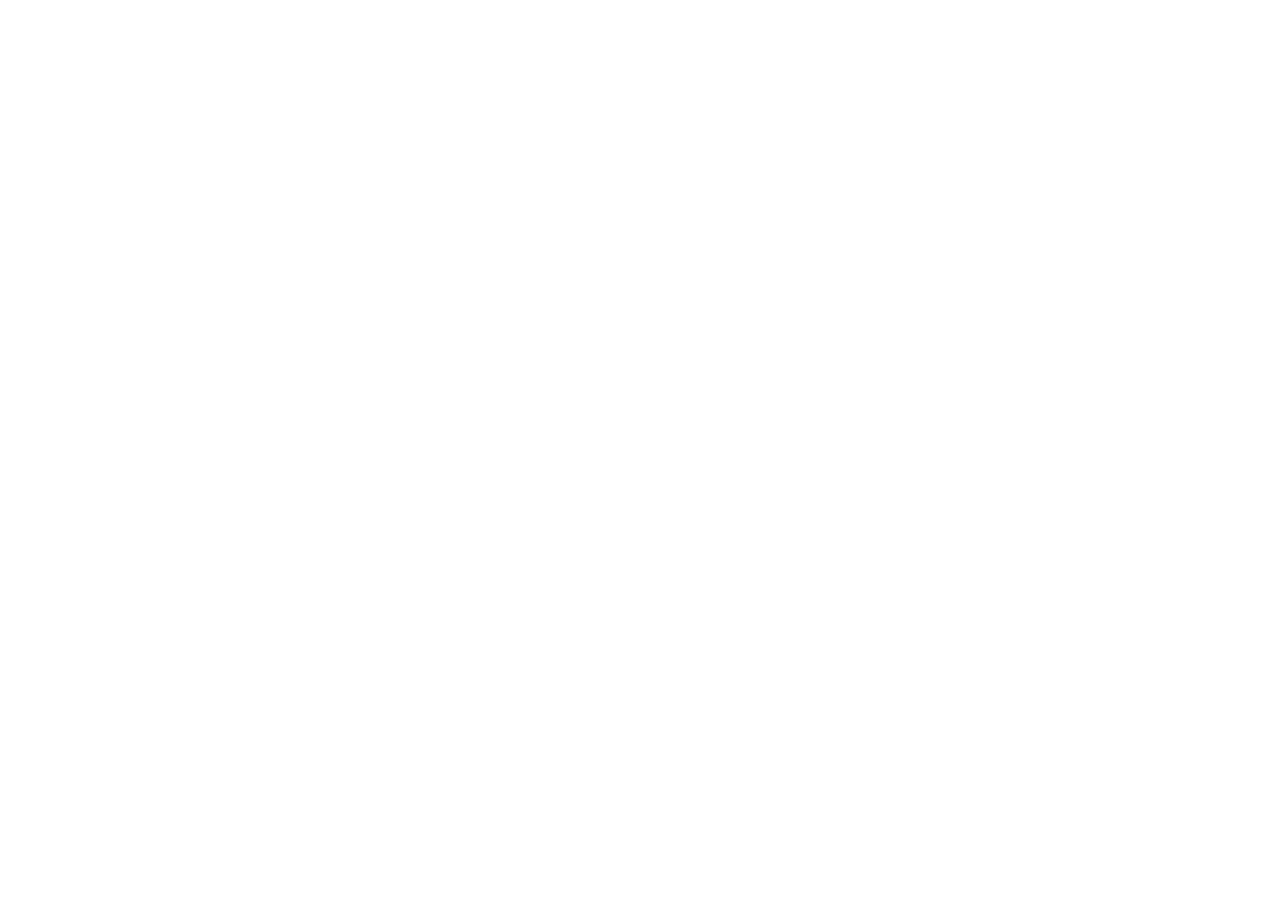
==== pages/profile/index.html @ 85d38a18 "Initial commit" ====
<!DOCTYPE html>
<html lang="pt-br">
  <head>
    <meta charset="UTF-8" />
    <meta http-equiv="X-UA-Compatible" content="IE=edge" />
    <meta name="viewport" content="width=device-width, initial-scale=1.0" />
    <link rel="stylesheet" href="/styles/globalStyles.css" />
    <link rel="stylesheet" href="index.css" />
    <title>Nome do usuário Github</title>
  </head>
  <body>
    <main></main>
    <script src="index.js"></script>
  </body>
</html>
---- styles/globalStyles.css ----
* {
  margin: 0;
  padding: 0;
  box-sizing: border-box;
}

:root{
    --color-brand-1: #C2255C;
    --color-brand-2: #D6336C;
    --color-grey-1:  #191C1F;
    --color-grey-2:  #212529;
    --color-grey-3:  #33363A;
    --color-grey-4:  #373B3E;
    --color-grey-6:  #A6A8A9;
    --color-grey-7:  #FFFFFF;
    --color-alert:   #C22554;
}
---- pages/profile/index.css ----
/* Desenvolva sua estilização aqui...*/
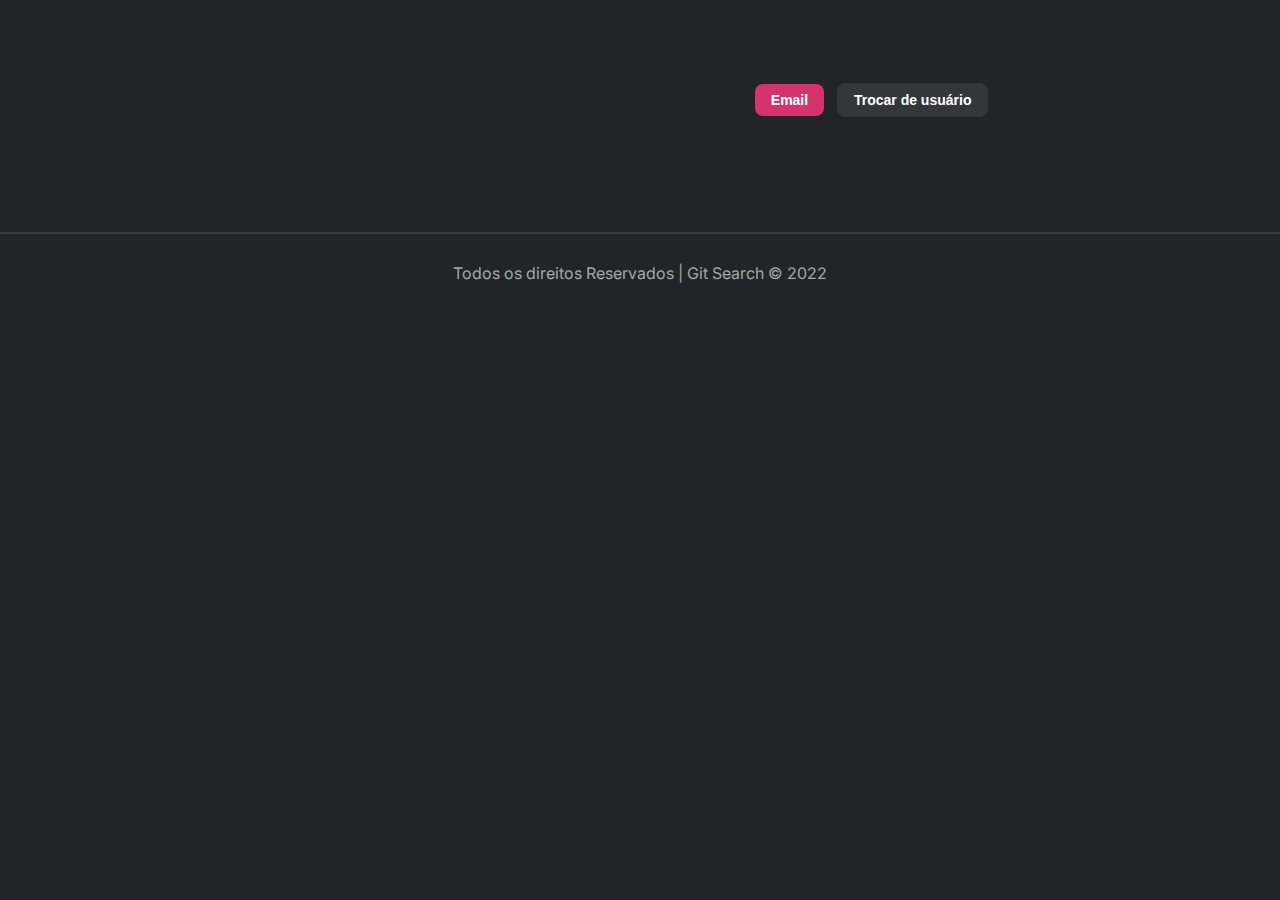
==== commit 6c6c8f6f: "m2-gitSearch-Saniel1990 first commit" ====
--- a/pages/profile/index.html
+++ b/pages/profile/index.html
@@ -1,15 +1,43 @@
 <!DOCTYPE html>
 <html lang="pt-br">
-  <head>
-    <meta charset="UTF-8" />
-    <meta http-equiv="X-UA-Compatible" content="IE=edge" />
-    <meta name="viewport" content="width=device-width, initial-scale=1.0" />
-    <link rel="stylesheet" href="/styles/globalStyles.css" />
-    <link rel="stylesheet" href="index.css" />
-    <title>Nome do usuário Github</title>
-  </head>
-  <body>
-    <main></main>
-    <script src="index.js"></script>
-  </body>
-</html>
+
+<head>
+  <meta charset="UTF-8" />
+  <meta http-equiv="X-UA-Compatible" content="IE=edge" />
+  <meta name="viewport" content="width=device-width, initial-scale=1.0" />
+  <link rel="stylesheet" href="/styles/globalStyles.css" />
+  <link rel="stylesheet" href="/styles/texts.css" />
+  <link rel="stylesheet" href="/styles/buttons.css" />
+  <link rel="stylesheet" href="/styles/header.css" />
+  <link rel="stylesheet" href="/styles/cards.css" />
+  <link rel="stylesheet" href="index.css" />
+  <title>Nome do usuário Github</title>
+</head>
+
+<body>
+  <header>
+    <nav class="container navbar">
+      <div class="user-info" id="user_info">
+      </div>
+      <div class="buttons-box">
+        <button class="text-1-button button button-brand">Email</button>
+        <button type="button" class="text-1-button button header-button">Trocar de usuário</button>
+      </div>
+    </nav>
+  </header>
+  <main>
+    <div class="container">
+      <ul class="container cards-container" id="cards_container">
+      </ul>
+    </div>
+  </main>
+  <footer>
+    <div class="footer-box">
+      <p class="text-1-2">Todos os direitos Reservados | Git Search © 2022</p>
+    </div>
+  </footer>
+  <script src="./data.js"></script>
+  <script src="./index.js"></script>
+</body>
+
+</html>--- a/styles/globalStyles.css
+++ b/styles/globalStyles.css
@@ -1,7 +1,10 @@
+@import url('https://fonts.googleapis.com/css2?family=Inter:wght@400;500;600;700&display=swap');
+
 * {
   margin: 0;
   padding: 0;
   box-sizing: border-box;
+  list-style: none;
 }
 
 :root{
@@ -14,4 +17,34 @@
     --color-grey-6:  #A6A8A9;
     --color-grey-7:  #FFFFFF;
     --color-alert:   #C22554;
+
+    --opacity-grey-1: rgba(255, 255, 255, 0.1); /*bordas dos cards*/
+    --opacity-grey-2: rgba(255, 255, 255, 0.5); /*Stack do profile*/
+    --opacity-grey-3: rgba(255, 255, 255, 0.6); /*paragrafo do card*/
+
+    --border-rds-1: 0.5rem;
+    --border-rds-2: 0.25rem;
 }
+
+html{
+  font-family: 'Inter', sans-serif;
+  font-style: normal;
+}
+
+.container{
+  width: 54.4444444%;
+  max-width: 100%;
+  margin: 0 auto;
+}
+
+@media (max-width: 920px) {
+  .container{
+    width: 80%;
+  }
+}
+
+@media (max-width:630px) {
+  .container{
+    width: 95%;
+  }
+}
--- a/styles/texts.css
+++ b/styles/texts.css
@@ -0,0 +1,93 @@
+.title-1-1 {
+    /* Título principal/nome do usuário: Samuel Leão */
+    font-weight: 700;
+    font-size: 24px;
+    line-height: 29px;
+}
+
+.title-2-1 {
+    /* Titulo do card */
+    font-weight: 500;
+    font-size: 20px;
+    line-height: 24px;
+}
+
+.text-1-1 {
+    /* profile-stack */
+    font-weight: 500;
+    font-size: 16px;
+    line-height: 19px;
+}
+
+.text-1-2 {
+    /* Descrição do card */
+    font-weight: 400;
+    font-size: 14px;
+    line-height: 21px;
+    color: var(--opacity-grey-3);
+}
+
+.text-1-button {
+    /* botões do header */
+    font-weight: 600;
+    font-size: 14px;
+    line-height: 0px;
+}
+
+.text-2-button {
+    /* botões do card */
+    font-weight: 500;
+    font-size: 14px;
+    line-height: 17px;
+}
+
+
+
+
+
+
+
+
+.title-1-2 {
+    /* Titulo: Git Seach, */
+    font-weight: 600;
+    font-size: 32px;
+    line-height: 48px;
+    color: var(--color-grey-7);
+}
+
+.title-2-2 {
+    /* Titulo: Procurar por um, */
+    font-weight: 500;
+    font-size: 20px;
+    line-height: 30px;
+    color: var(--color-grey-7);
+
+}
+
+.text-2-2 {
+    /* sub-titulos: Encontre e se.., */
+    font-weight: 400;
+    font-size: 20px;
+    line-height: 30px;
+    color: var(--color-grey-7);
+
+}
+
+.text-2-2 {
+    /* informações: Achados recentemente, */
+    font-weight: 500;
+    font-size: 16px;
+    line-height: 24px;
+    color: var(--color-grey-7);
+
+}
+
+.text-3-2 {
+    /* labels: Usuário github, */
+    font-weight: 500;
+    font-size: 14px;
+    line-height: 21px;
+    color: var(--color-grey-7);
+
+}--- a/styles/buttons.css
+++ b/styles/buttons.css
@@ -0,0 +1,41 @@
+.button{
+    display: flex;
+    flex-direction: row;
+    justify-content: center;
+    align-items: center;
+    padding: 1rem 1rem;
+    color: var(--color-grey-7);
+    border-radius: var(--border-rds-1);
+    border: none;
+    cursor: pointer;
+}
+
+.header-button {
+    background: #33363A;
+    border: 1px solid #33363A;
+
+}
+
+.header-button:hover {
+    background: #212529;
+}
+
+.button-brand {
+    background: #D6336C;
+}
+
+.button-brand:hover, .button-brand:focus-within {
+    background: #C2255C;
+}
+
+.card-button {
+    background-color: #33363A;
+    padding: 0.5rem;
+    border: 1px solid #FFFFFF;
+    border-radius: 4px;
+}
+
+.card-button:hover, .card-button:focus-within  {
+    background: #D6336C;
+    border: 1px solid #D6336C;
+}--- a/styles/header.css
+++ b/styles/header.css
@@ -0,0 +1,51 @@
+header {
+    display: flex;
+    width: 100%;
+    height: 200px;
+}
+
+.navbar {
+    display: flex;
+    align-items: flex-start;
+    justify-content: space-between;
+    padding: 60px 0;
+}
+
+.user-info {
+    display: flex;
+    flex-direction: row;
+    gap: 20px;
+}
+
+.profile-descriptions {
+    display: flex;
+    flex-direction: column;
+    align-items: flex-start;
+    justify-content: center;
+    gap: 14px;
+}
+
+.profile-picture {
+    width: 80px;
+    height: 80px;
+    border-radius: 50%;
+    background-color: var(#FFFFFF);
+}
+
+.profile-title {
+    color: var(--color-grey-7);
+}
+
+.profile-stack {
+    color: rgba(255, 255, 255, 0.5);
+}
+
+.buttons-box{
+    display: flex;
+    flex-direction: row;
+    align-items: center;
+    justify-content: flex-end;
+    flex-wrap: wrap;
+    gap: 0.8rem ;
+    height: 80px;
+}--- a/styles/cards.css
+++ b/styles/cards.css
@@ -0,0 +1,46 @@
+.cards-container {
+    display: flex;
+    flex-direction: row;
+    flex-wrap: wrap;
+    width: 100%;
+    max-width: 100%;
+    gap: 3%;
+}
+
+.card-item {
+    display: flex;
+    flex-direction: column;
+    width: 48.4693878%;
+    max-width: 48.4693878%;
+    height: auto;
+    padding: 40px 27px;
+    gap: 22px;
+    border: 2px solid rgba(255, 255, 255, 0.1);
+    border-radius: var(--border-rds-1);
+    margin-top: 3%;
+}
+
+.card-item:hover {
+    background-color: var(--color-grey-1);
+    border: 2px solid var(--color-grey-7);
+}
+
+.card-title {
+    max-width: 95%;
+    color: var(--color-grey-7);
+    overflow: hidden;
+    white-space: nowrap;
+    text-overflow: ellipsis;
+}
+
+.card-description {
+    max-width: 100%;
+    height: 80px;
+    overflow: hidden;
+    text-overflow: ellipsis;
+}
+
+.interactive-box {
+    display: flex;
+    gap: 0.8rem;
+}--- a/pages/profile/index.css
+++ b/pages/profile/index.css
@@ -1 +1,38 @@
-/* Desenvolva sua estilização aqui...*/+/* Desenvolva sua estilização aqui...*/
+body{
+    position: relative;
+    background-color: var(--color-grey-2);
+}
+
+.footer-box{
+    display: flex;
+    align-items: center;
+    justify-content: center;
+    height: 80px;
+    border-top: 2px solid var(--opacity-grey-1);
+    margin-top: 2rem;
+}
+
+.footer-box>p{
+    font-size: 1rem;
+}
+
+.not-found-repos{
+    display: flex;
+    justify-content: center;
+    align-items: flex-start;
+    background-color:var(--color-grey-2);
+    width: 80vw;
+    height: 60vh;
+}
+.not-found-repos>p{
+    font-size: 1.3rem;
+}
+
+.alert-span{
+    align-self: center;
+    font-size: 21px;
+    font-weight: 400;
+    color: red;
+    color: var(--color-alert);
+}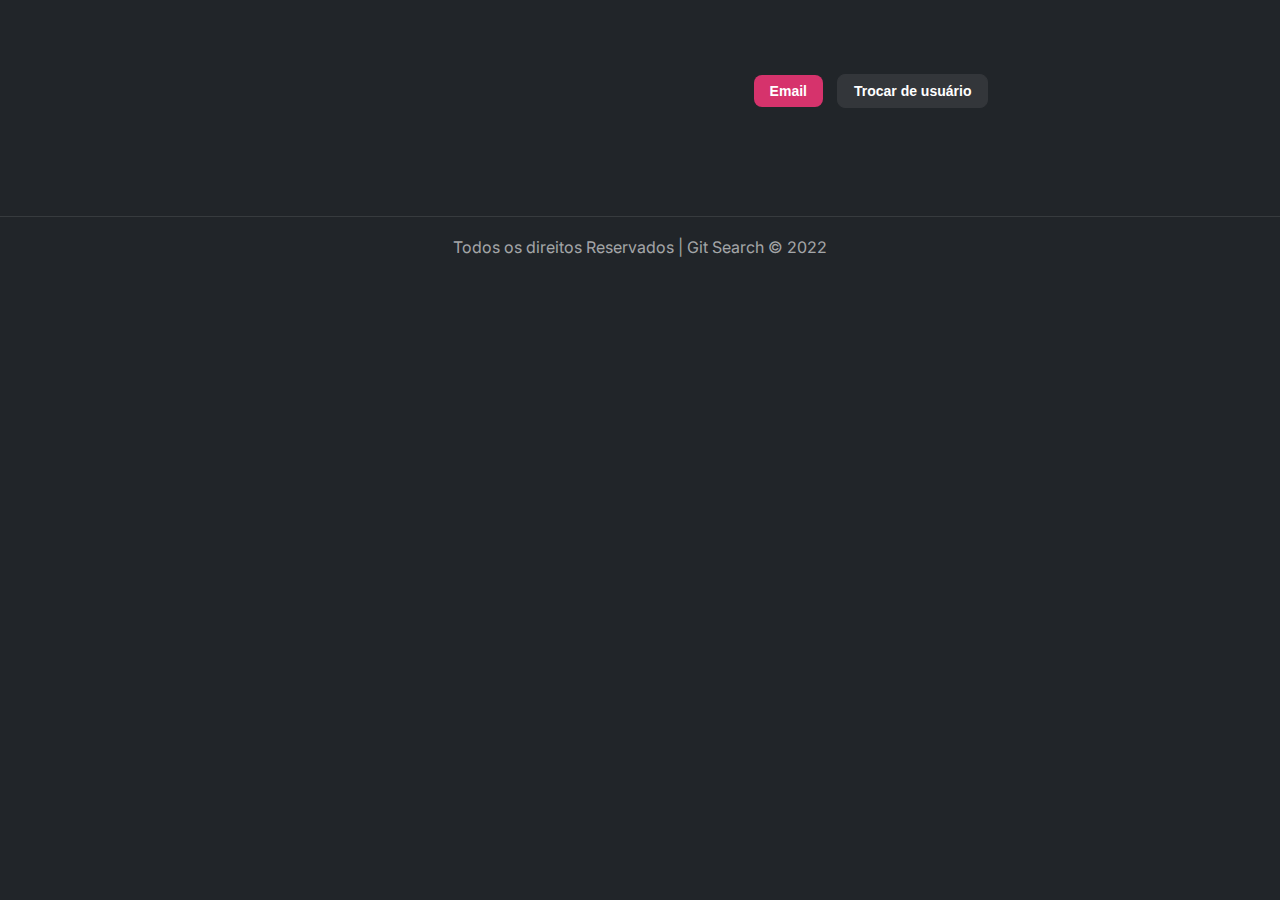
==== commit f146f1ce: "m2-gitSearch-Saniel1990 real final commit" ====
--- a/pages/profile/index.html
+++ b/pages/profile/index.html
@@ -5,23 +5,24 @@
   <meta charset="UTF-8" />
   <meta http-equiv="X-UA-Compatible" content="IE=edge" />
   <meta name="viewport" content="width=device-width, initial-scale=1.0" />
-  <link rel="stylesheet" href="/styles/globalStyles.css" />
-  <link rel="stylesheet" href="/styles/texts.css" />
-  <link rel="stylesheet" href="/styles/buttons.css" />
-  <link rel="stylesheet" href="/styles/header.css" />
-  <link rel="stylesheet" href="/styles/cards.css" />
-  <link rel="stylesheet" href="index.css" />
+  <link rel="shortcut icon" href="../../assets/gS-favicon.png" type="image/x-icon">
+  <link rel="stylesheet" href="../../styles/globalStyles.css" />
+  <link rel="stylesheet" href="../../styles/texts.css" />
+  <link rel="stylesheet" href="../../styles/buttons.css" />
+  <link rel="stylesheet" href="../../styles/header.css" />
+  <link rel="stylesheet" href="../../styles/cards.css" />
+  <link rel="stylesheet" href="./index.css" />
   <title>Nome do usuário Github</title>
 </head>
 
 <body>
-  <header>
+  <header id="nav_container">
     <nav class="container navbar">
       <div class="user-info" id="user_info">
       </div>
       <div class="buttons-box">
         <button class="text-1-button button button-brand">Email</button>
-        <button type="button" class="text-1-button button header-button">Trocar de usuário</button>
+        <button type="button" id="change_user" class="text-1-button button header-button">Trocar de usuário</button>
       </div>
     </nav>
   </header>
@@ -36,7 +37,6 @@
       <p class="text-1-2">Todos os direitos Reservados | Git Search © 2022</p>
     </div>
   </footer>
-  <script src="./data.js"></script>
   <script src="./index.js"></script>
 </body>
 
--- a/styles/globalStyles.css
+++ b/styles/globalStyles.css
@@ -22,8 +22,55 @@
     --opacity-grey-2: rgba(255, 255, 255, 0.5); /*Stack do profile*/
     --opacity-grey-3: rgba(255, 255, 255, 0.6); /*paragrafo do card*/
 
-    --border-rds-1: 0.5rem;
-    --border-rds-2: 0.25rem;
+    --border-rds-0: 50%;
+    --border-rds-1: 0.5rem; /* 8px*/
+    --border-rds-2: 0.25rem; /*4px*/
+
+    --f-weight-1: 700;
+    --f-weight-2: 600;
+    --f-weight-3: 500;
+    --f-weight-4: 400;
+
+    --f-size-0: 2rem; /*32px*/
+    --f-size-1: 1.5rem; /*24px*/
+    --f-size-2: 1.25rem; /*20px*/
+    --f-size-3: 1rem; /*16px*/
+    --f-size-4: 0.875rem; /*14px*/
+    --f-size-5: 0.75rem; /*12px*/
+
+    --l-height-1: ; /*48px*/
+    --l-height-2: ; /*30px*/
+    --l-height-3: ; /*29px*/
+    --l-height-4: ; /*24px*/
+    --l-height-5: ; /*21px*/
+    --l-height-6: ; /*19px*/
+    --l-height-6: ; /*17px*/
+
+
+    --rem05: 0.5rem; /* 8px */
+    --rem06: 0.625rem; /* 10px */
+    --rem07: 0.75rem; /* 12px */
+    --rem08: 0.875rem; /* 14px */
+    --rem09: 0.938rem; /* 15px */
+    --rem10: 1rem; /* 16px */
+    --rem10-6: 1.063rem; /* 17px */
+    --rem11: 1.125rem; /* 18px */
+    --rem11-8: 1.188rem; /* 19px */
+    --rem12: 1.25rem; /*20px*/
+    --rem13: 1.375rem; /*22px*/
+    --rem15: 1.5rem; /* 24px */
+    --rem16: 1.625rem; /* 26px */
+    --rem17: 1.75rem; /* 28px*/
+    --rem20: 2rem; /* 32px */
+    --rem23: 2.375rem; /* 38px */
+    --rem25: 2.5rem; /* 40px */
+    --rem30: 3rem; /* 48px */
+    --rem32: 3.25rem; /* 52px */
+    --rem34: 3.438rem; /* 55px */
+    --rem37: 3.75rem; /* 60px */
+    --rem38: 3.813rem; /* 61px */
+    --rem50: 3.813rem; /* 80px */
+    --rem125: 12.5rem; /* 200px */
 }
 
 html{
--- a/styles/texts.css
+++ b/styles/texts.css
@@ -1,93 +1,76 @@
 .title-1-1 {
-    /* Título principal/nome do usuário: Samuel Leão */
-    font-weight: 700;
-    font-size: 24px;
-    line-height: 29px;
+    font-weight: var(--f-weight-1);
+    font-size: var(--f-size-1);
+    line-height: var(--l-height-3);
 }
 
 .title-2-1 {
-    /* Titulo do card */
-    font-weight: 500;
-    font-size: 20px;
-    line-height: 24px;
+    font-weight: var(--f-weight-3);
+    font-size: var(--f-size-2);
+    line-height: var(--l-height-4);
 }
 
 .text-1-1 {
-    /* profile-stack */
-    font-weight: 500;
-    font-size: 16px;
-    line-height: 19px;
+    font-weight: var(--f-weight-3);
+    font-size: var(--f-size-3);
+    line-height: var(--l-height-6);
 }
 
 .text-1-2 {
-    /* Descrição do card */
-    font-weight: 400;
-    font-size: 14px;
-    line-height: 21px;
+    font-weight: var(--f-weight-4);
+    font-size: var(--f-size-4);
+    line-height: var(--l-height-5);
     color: var(--opacity-grey-3);
 }
 
 .text-1-button {
-    /* botões do header */
-    font-weight: 600;
-    font-size: 14px;
+    font-weight: var(--f-weight-2);
+    font-size: var(--f-size-4);
     line-height: 0px;
 }
 
 .text-2-button {
-    /* botões do card */
-    font-weight: 500;
-    font-size: 14px;
-    line-height: 17px;
+    font-weight: var(--f-weight-3);
+    font-size: var(--f-size-4);
+    line-height: var(--l-height-6);
 }
 
-
-
-
-
-
-
+/* ////////////////////////////////// */
 
 .title-1-2 {
-    /* Titulo: Git Seach, */
-    font-weight: 600;
-    font-size: 32px;
-    line-height: 48px;
+    font-weight: var(--f-weight-2);
+    font-size: var(--f-size-0);
+    line-height: var(--l-height-1);
     color: var(--color-grey-7);
 }
 
 .title-2-2 {
-    /* Titulo: Procurar por um, */
-    font-weight: 500;
-    font-size: 20px;
-    line-height: 30px;
+    font-weight: var(--f-weight-3);
+    font-size: var(--f-size-2);
+    line-height: var(--l-height-2);
     color: var(--color-grey-7);
 
 }
 
 .text-2-2 {
-    /* sub-titulos: Encontre e se.., */
-    font-weight: 400;
-    font-size: 20px;
-    line-height: 30px;
+    font-weight: var(--f-weight-4);
+    font-size: var(--f-size-2);
+    line-height: var(--l-height-2);
     color: var(--color-grey-7);
 
 }
 
 .text-2-2 {
-    /* informações: Achados recentemente, */
-    font-weight: 500;
-    font-size: 16px;
-    line-height: 24px;
+    font-weight: var(--f-weight-3);
+    font-size: var(--f-size-3);
+    line-height: var(--l-height-4);
     color: var(--color-grey-7);
 
 }
 
 .text-3-2 {
-    /* labels: Usuário github, */
-    font-weight: 500;
-    font-size: 14px;
-    line-height: 21px;
+    font-weight: var(--f-weight-3);
+    font-size: var(--f-size-4);
+    line-height: var(--l-height-5);
     color: var(--color-grey-7);
-
 }--- a/styles/buttons.css
+++ b/styles/buttons.css
@@ -3,7 +3,7 @@
     flex-direction: row;
     justify-content: center;
     align-items: center;
-    padding: 1rem 1rem;
+    padding: var(--rem10);
     color: var(--color-grey-7);
     border-radius: var(--border-rds-1);
     border: none;
@@ -11,31 +11,31 @@
 }
 
 .header-button {
-    background: #33363A;
-    border: 1px solid #33363A;
+    background-color: var(--color-grey-3);
+    border: 1px solid var(--color-grey-3);
 
 }
 
 .header-button:hover {
-    background: #212529;
+    background-color: var(--color-grey-2);
 }
 
 .button-brand {
-    background: #D6336C;
+    background-color: var(--color-brand-2);
 }
 
 .button-brand:hover, .button-brand:focus-within {
-    background: #C2255C;
+    background-color: var(--color-alert);
 }
 
 .card-button {
-    background-color: #33363A;
-    padding: 0.5rem;
-    border: 1px solid #FFFFFF;
-    border-radius: 4px;
+    background-color: var(--color-grey-3);
+    padding: var(--rem05);
+    border: 1px solid var(--color-grey-7);
+    border-radius: var(--border-rds-2);
 }
 
 .card-button:hover, .card-button:focus-within  {
-    background: #D6336C;
-    border: 1px solid #D6336C;
+    background-color: var(--color-brand-2);
+    border: 1px solid var(--color-brand-2);
 }--- a/styles/header.css
+++ b/styles/header.css
@@ -1,20 +1,20 @@
 header {
     display: flex;
     width: 100%;
-    height: 200px;
+    height: var(--rem125);
 }
 
 .navbar {
     display: flex;
     align-items: flex-start;
     justify-content: space-between;
-    padding: 60px 0;
+    padding: var(--rem37) 0;
 }
 
 .user-info {
     display: flex;
     flex-direction: row;
-    gap: 20px;
+    gap: var(--rem12);
 }
 
 .profile-descriptions {
@@ -22,14 +22,14 @@
     flex-direction: column;
     align-items: flex-start;
     justify-content: center;
-    gap: 14px;
+    gap: var(--rem08);
 }
 
 .profile-picture {
-    width: 80px;
-    height: 80px;
-    border-radius: 50%;
-    background-color: var(#FFFFFF);
+    width: var(--rem50);
+    height: var(--rem50);
+    border-radius: var(--border-rds-0);
+    background-color: var(--color-grey-7);
 }
 
 .profile-title {
@@ -37,7 +37,7 @@
 }
 
 .profile-stack {
-    color: rgba(255, 255, 255, 0.5);
+    color: var(--opacity-grey-2);
 }
 
 .buttons-box{
@@ -46,6 +46,6 @@
     align-items: center;
     justify-content: flex-end;
     flex-wrap: wrap;
-    gap: 0.8rem ;
-    height: 80px;
+    gap: var(--rem08) ;
+    height: var(--rem50);
 }--- a/styles/cards.css
+++ b/styles/cards.css
@@ -13,9 +13,9 @@
     width: 48.4693878%;
     max-width: 48.4693878%;
     height: auto;
-    padding: 40px 27px;
-    gap: 22px;
-    border: 2px solid rgba(255, 255, 255, 0.1);
+    padding: var(--rem25) var(--rem16);
+    gap: var(--rem13);
+    border: 2px solid var(--opacity-grey-1);
     border-radius: var(--border-rds-1);
     margin-top: 3%;
 }
@@ -35,12 +35,12 @@
 
 .card-description {
     max-width: 100%;
-    height: 80px;
+    height: var(--rem50);
     overflow: hidden;
     text-overflow: ellipsis;
 }
 
 .interactive-box {
     display: flex;
-    gap: 0.8rem;
+    gap: var(--rem07);
 }--- a/pages/profile/index.css
+++ b/pages/profile/index.css
@@ -1,38 +1,28 @@
-/* Desenvolva sua estilização aqui...*/
 body{
     position: relative;
     background-color: var(--color-grey-2);
 }
-
 .footer-box{
     display: flex;
     align-items: center;
     justify-content: center;
-    height: 80px;
-    border-top: 2px solid var(--opacity-grey-1);
-    margin-top: 2rem;
+    height: var(--rem50);
+    border-top: 1px solid var(--opacity-grey-1);
+    margin-top: var(--rem10);
 }
 
 .footer-box>p{
-    font-size: 1rem;
+    font-size: var(--f-size-3);
 }
 
 .not-found-repos{
     display: flex;
     justify-content: center;
     align-items: flex-start;
-    background-color:var(--color-grey-2);
-    width: 80vw;
-    height: 60vh;
+    width: 100vw;
+    height: 63vh;
+    padding: var(--rem23);
 }
 .not-found-repos>p{
-    font-size: 1.3rem;
+    font-size: var(--rem10);
 }
-
-.alert-span{
-    align-self: center;
-    font-size: 21px;
-    font-weight: 400;
-    color: red;
-    color: var(--color-alert);
-}